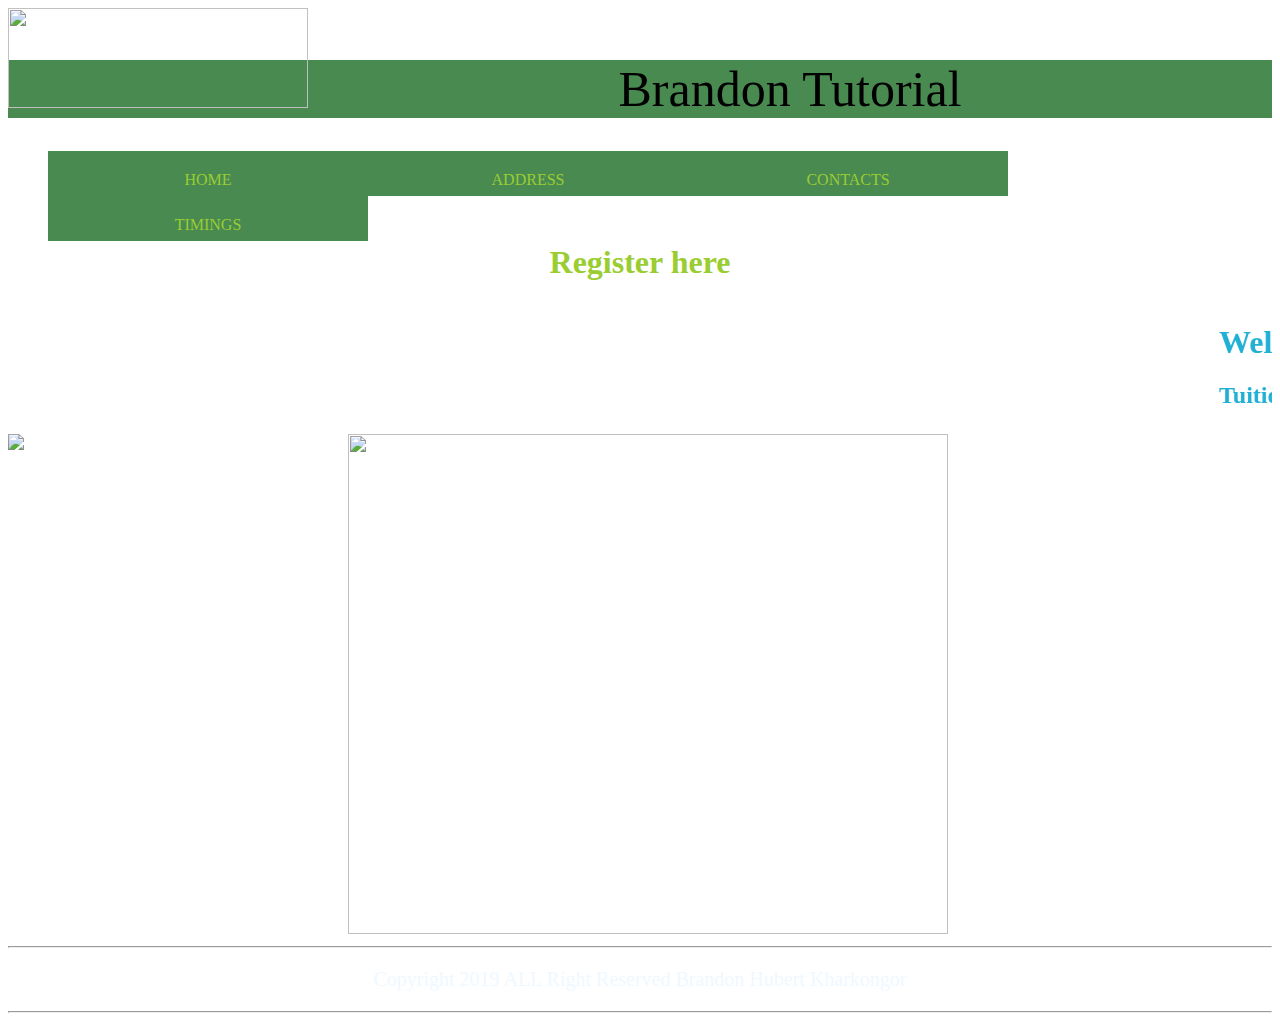
==== index.html @ 5e067458 "Brandon Website" ====
<!DOCTYPE HTML>
<html>
<head>
<title>Brandon Tutorial</title>
<style>
	.heading{
		text-align:center;
		background-color: rgb(73, 138, 81);
		font-family:Comic Sans MS;
		font-size: 50px;
		font-weight: 100;
	}
	body{
		background-image: url("E:/milky-way-starry-sky-night-sky-star-956981.jpeg")
	}
	div{
		background-color:rgb(73, 138, 81);
		
	}
	marquee{
		color:#20b0d4;
		font-family:Comic Sans MS;
		
		padding:0px;
		
	}
	ul li{
		float:left;
		padding:20px;
		width:280px;
		height:5px;
		list-style-type: none;
		background-color:rgb(73, 138, 81) ;
		font-family: Comic Sans MS;
	}
	ul li:hover{
		color:darksalmon;
		font-size: 25px;
		text-decoration: none;
		text-transform: uppercase;
		
	}
	a{
		text-decoration: none;
		color:yellowgreen;
	}
	ul li:link{
		color:deepskyblue;
		
	}
	#reg:hover{
		color:red;
		font-size: 30px;
		text-transform: uppercase;
		background-color: aquamarine;
	}
	#color:hover{
		color:red;
	}
	p{
		color:aliceblue;
		font-size: 20px;
	}
	
</style>
<head>
<center>
<body>
	<img src="E:/$_20.jpg" width="300px" height="100px"align="left"><br>
	
	<h1 class="heading">Brandon Tutorial</h1>
	
	<DIV>
	<ul>
		<li><a id="color" href="C:/Users/admin/Desktop/Brandon Kharkongor/index.html">HOME</a></li>
		<li><a id="color" href="C:/Users/admin/Desktop/Brandon Kharkongor/ADDRESS.html">ADDRESS</a></li>
		<li><a id="color" href="C:/Users/admin/Desktop/Brandon Kharkongor/CONTACTS.HTML">CONTACTS</a></li> 
		<li><a id="color" href="C:/Users/admin/Desktop/Brandon Kharkongor/Schedule.html">TIMINGS</a></li>
	</ul>

</DIV>
	
	<BR>
		<br>
		<br>
		<br>
		
			<h1 ><a id="reg" href="C:/Users/admin/Desktop/Brandon Kharkongor/tuition form.html">Register here</a></h1>
		
		
<marquee>
	<h1>Welcome to Brandon Tutorial Website</h1>
	<h2>Tuition Classes for class Nursery upto Class V</h2>
</marquee>
	<br>
	<img src="E:/SGEducators-Tuition-Singapore-Motivational-Study-Quotes-7-quotes-to-lead-you-to-academic-success-7.jpg" align="right
	" width="600px" height="500px">
	<img src="E:/man-jumping-impossible-possible-cliff-sunset-background-business-concept-idea_1323-265.jpg" align="left" height="450px">
	<hr>
	<p>Copyright 2019 ALL Right Reserved Brandon Hubert Kharkongor</p>
	
<hr>













</body>
</center>
</html>
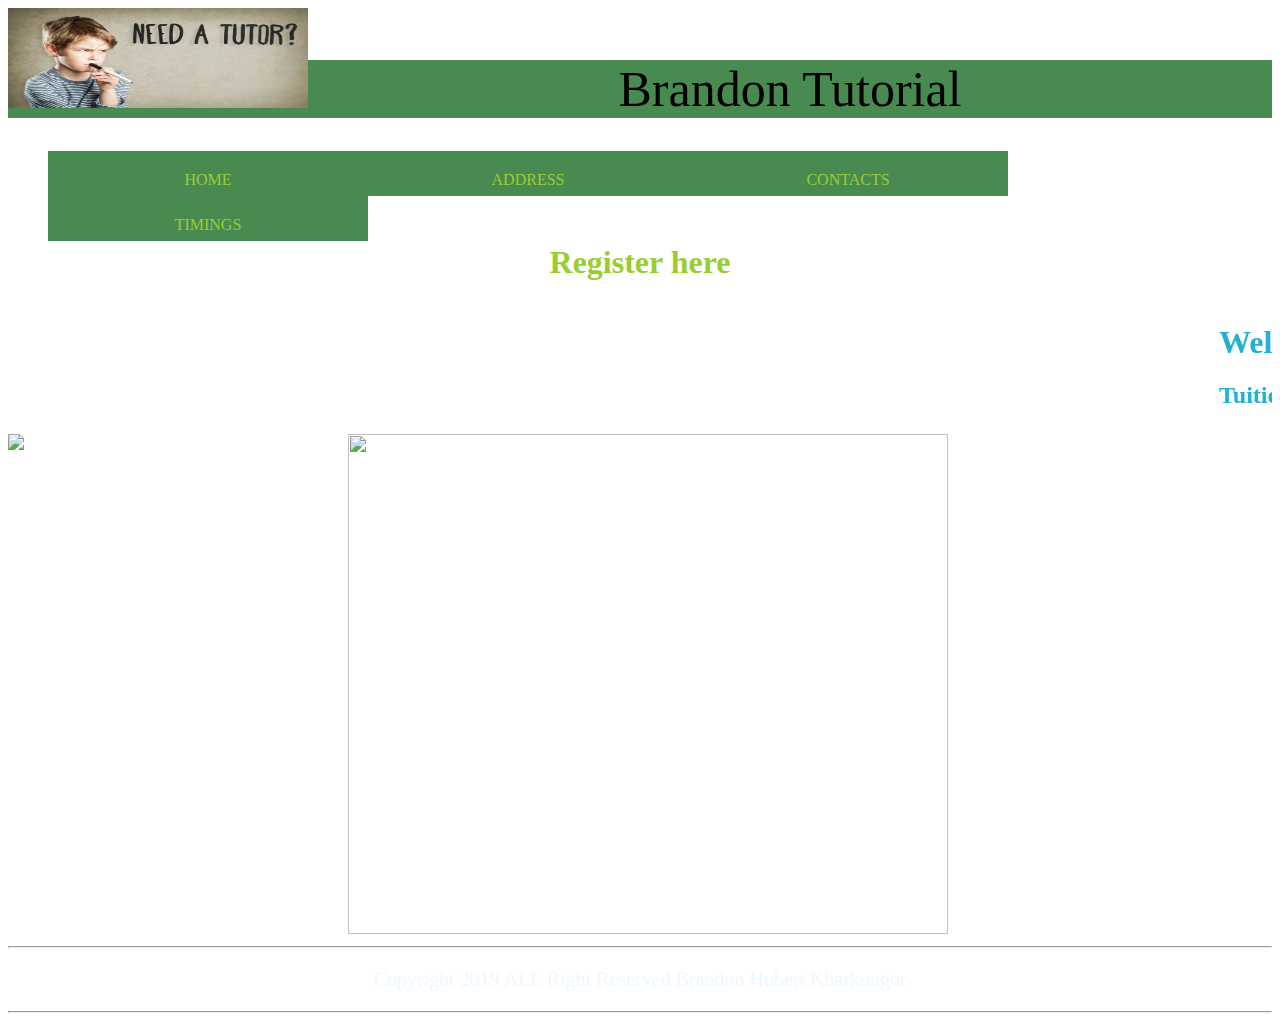
==== commit a63e1230: "Update index.html" ====
--- a/index.html
+++ b/index.html
@@ -66,7 +66,7 @@
 <head>
 <center>
 <body>
-	<img src="E:/$_20.jpg" width="300px" height="100px"align="left"><br>
+	<img src="Images/$_20.jpg" width="300px" height="100px"align="left"><br>
 	
 	<h1 class="heading">Brandon Tutorial</h1>
 	
@@ -115,4 +115,4 @@
 
 </body>
 </center>
-</html>+</html>
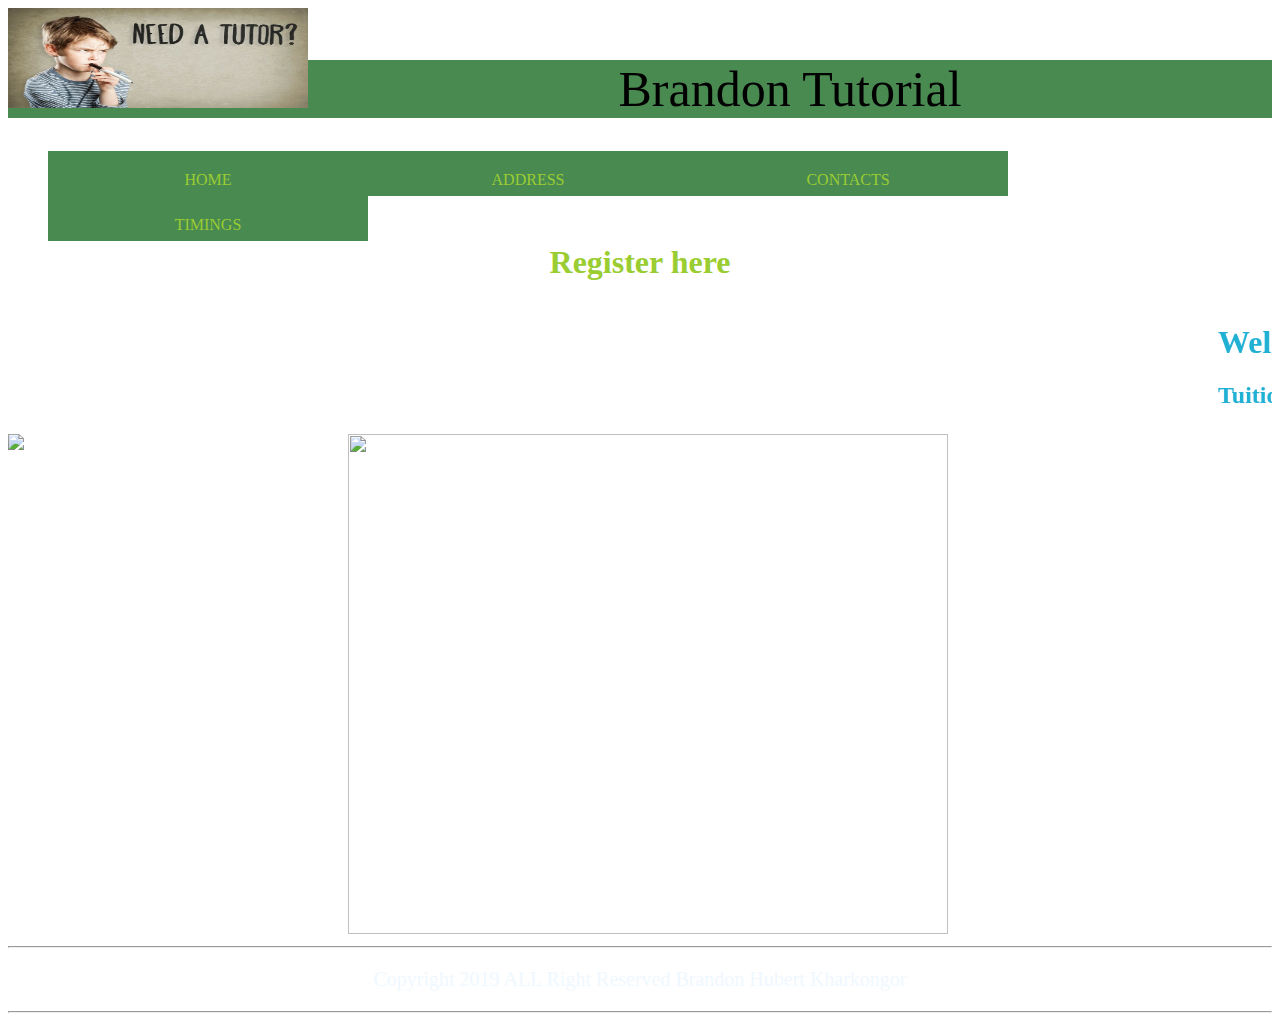
==== commit b3711e9d: "Update index.html" ====
--- a/index.html
+++ b/index.html
@@ -66,7 +66,7 @@
 <head>
 <center>
 <body>
-	<img src="Images/$_20.jpg" width="300px" height="100px"align="left"><br>
+	<img src="Images\$_20.jpg" width="300px" height="100px"align="left"><br>
 	
 	<h1 class="heading">Brandon Tutorial</h1>
 	
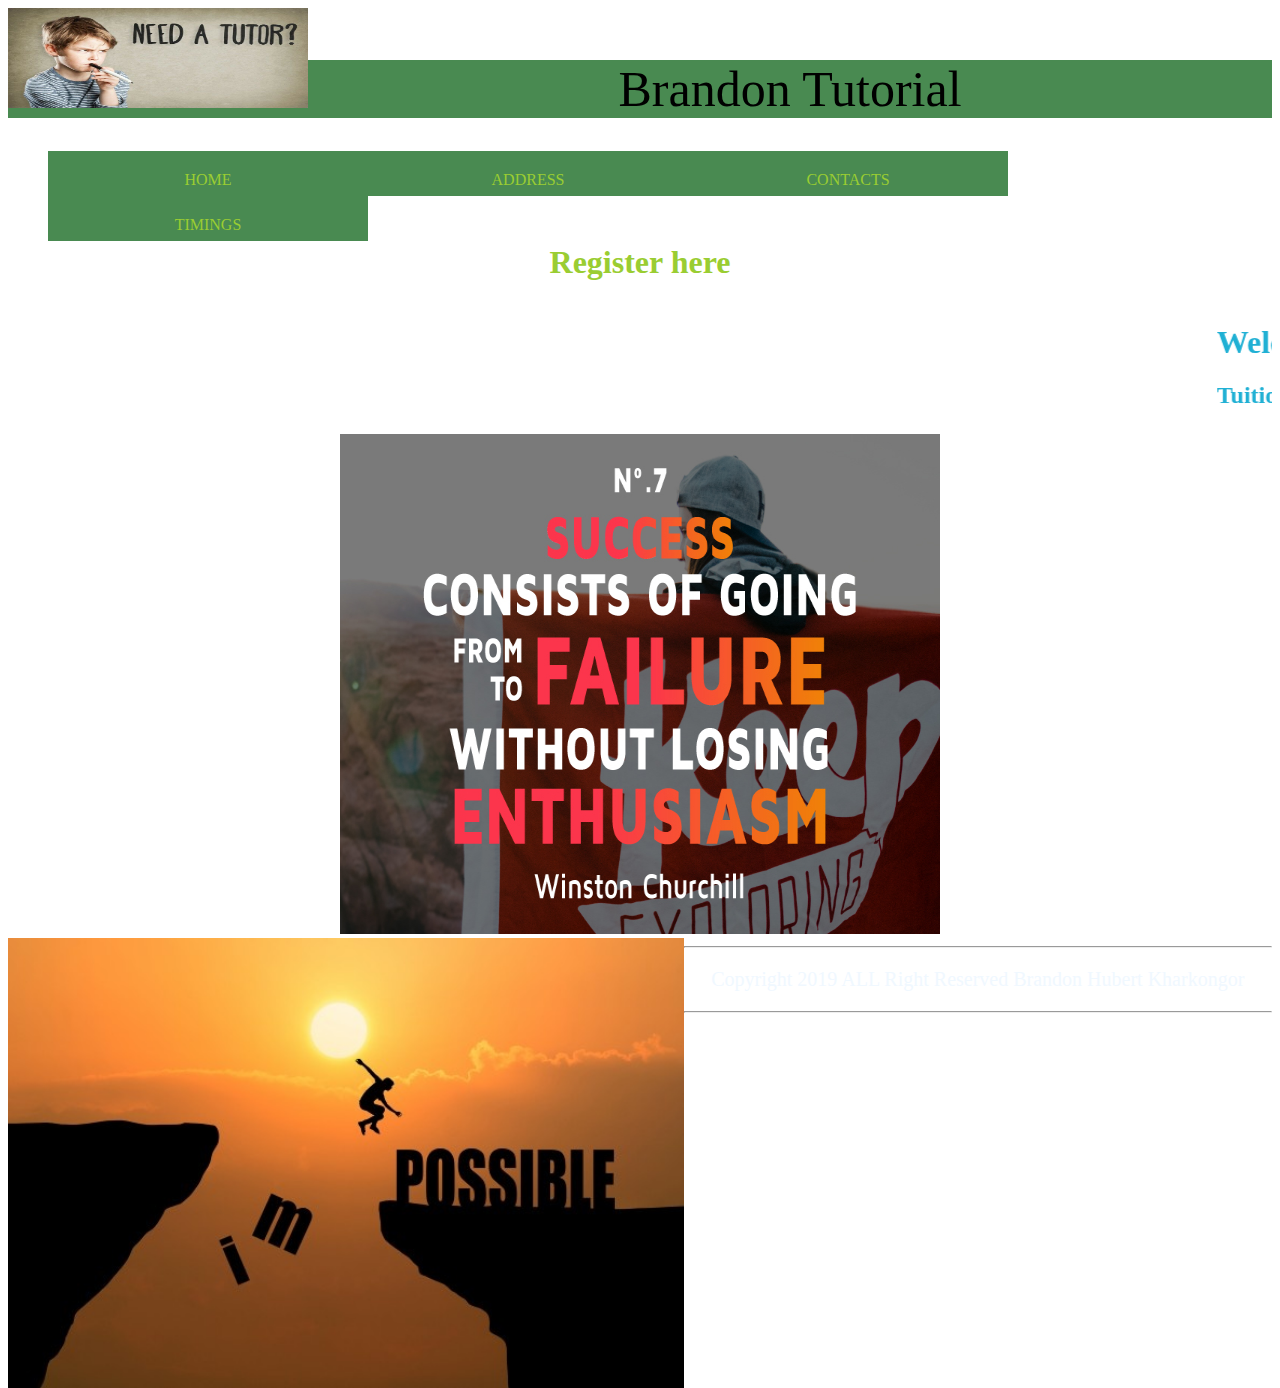
==== commit 946e9ade: "Update index.html" ====
--- a/index.html
+++ b/index.html
@@ -11,7 +11,7 @@
 		font-weight: 100;
 	}
 	body{
-		background-image: url("E:/milky-way-starry-sky-night-sky-star-956981.jpeg")
+		background-image: url("Images\milky-way-starry-sky-night-sky-star-956981.jpeg")
 	}
 	div{
 		background-color:rgb(73, 138, 81);
@@ -72,10 +72,10 @@
 	
 	<DIV>
 	<ul>
-		<li><a id="color" href="C:/Users/admin/Desktop/Brandon Kharkongor/index.html">HOME</a></li>
-		<li><a id="color" href="C:/Users/admin/Desktop/Brandon Kharkongor/ADDRESS.html">ADDRESS</a></li>
-		<li><a id="color" href="C:/Users/admin/Desktop/Brandon Kharkongor/CONTACTS.HTML">CONTACTS</a></li> 
-		<li><a id="color" href="C:/Users/admin/Desktop/Brandon Kharkongor/Schedule.html">TIMINGS</a></li>
+		<li><a id="color" href="index.html">HOME</a></li>
+		<li><a id="color" href="ADDRESS.html">ADDRESS</a></li>
+		<li><a id="color" href="CONTACTS.HTML">CONTACTS</a></li> 
+		<li><a id="color" href="Schedule.html">TIMINGS</a></li>
 	</ul>
 
 </DIV>
@@ -85,7 +85,7 @@
 		<br>
 		<br>
 		
-			<h1 ><a id="reg" href="C:/Users/admin/Desktop/Brandon Kharkongor/tuition form.html">Register here</a></h1>
+			<h1 ><a id="reg" href="tuition form.html">Register here</a></h1>
 		
 		
 <marquee>
@@ -93,9 +93,9 @@
 	<h2>Tuition Classes for class Nursery upto Class V</h2>
 </marquee>
 	<br>
-	<img src="E:/SGEducators-Tuition-Singapore-Motivational-Study-Quotes-7-quotes-to-lead-you-to-academic-success-7.jpg" align="right
+	<img src="Images\SGEducators-Tuition-Singapore-Motivational-Study-Quotes-7-quotes-to-lead-you-to-academic-success-7.jpg" align="right
 	" width="600px" height="500px">
-	<img src="E:/man-jumping-impossible-possible-cliff-sunset-background-business-concept-idea_1323-265.jpg" align="left" height="450px">
+	<img src="Images\man-jumping-impossible-possible-cliff-sunset-background-business-concept-idea_1323-265.jpg" align="left" height="450px">
 	<hr>
 	<p>Copyright 2019 ALL Right Reserved Brandon Hubert Kharkongor</p>
 	
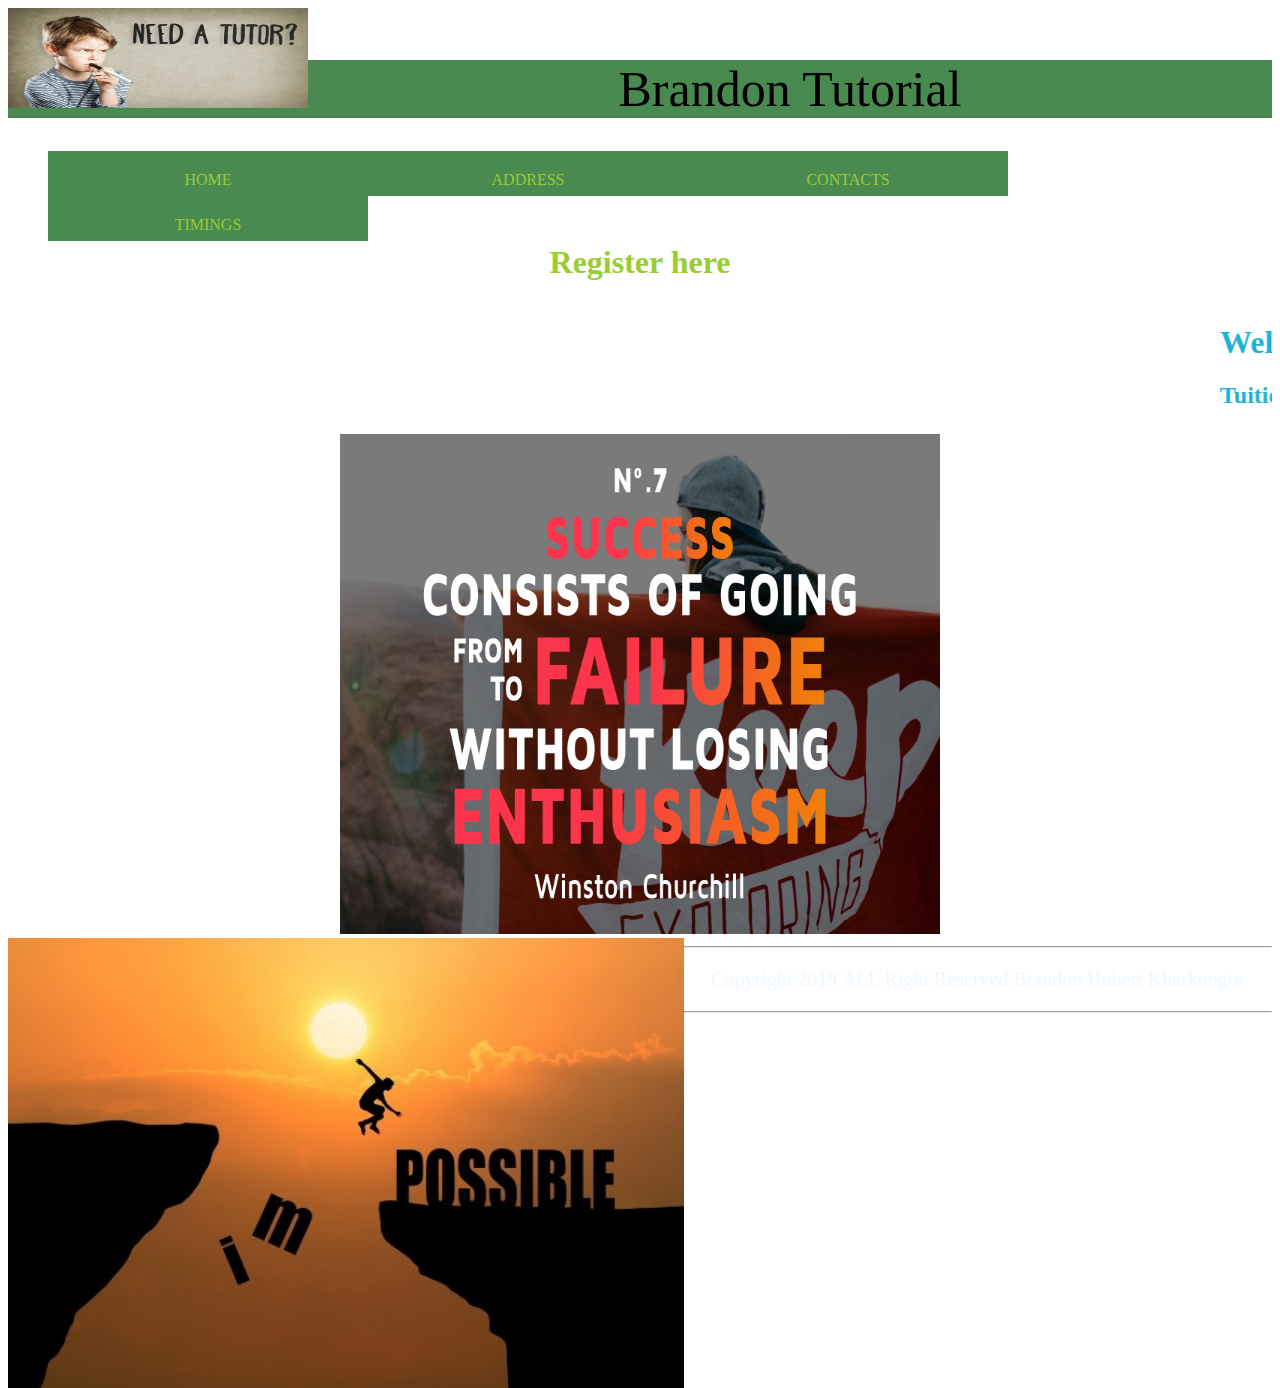
==== commit a10181de: "Update index.html" ====
--- a/index.html
+++ b/index.html
@@ -11,7 +11,7 @@
 		font-weight: 100;
 	}
 	body{
-		background-image: url("Images\milky-way-starry-sky-night-sky-star-956981.jpeg")
+		background-image: url('Images\milky-way-starry-sky-night-sky-star-956981.jpeg')
 	}
 	div{
 		background-color:rgb(73, 138, 81);
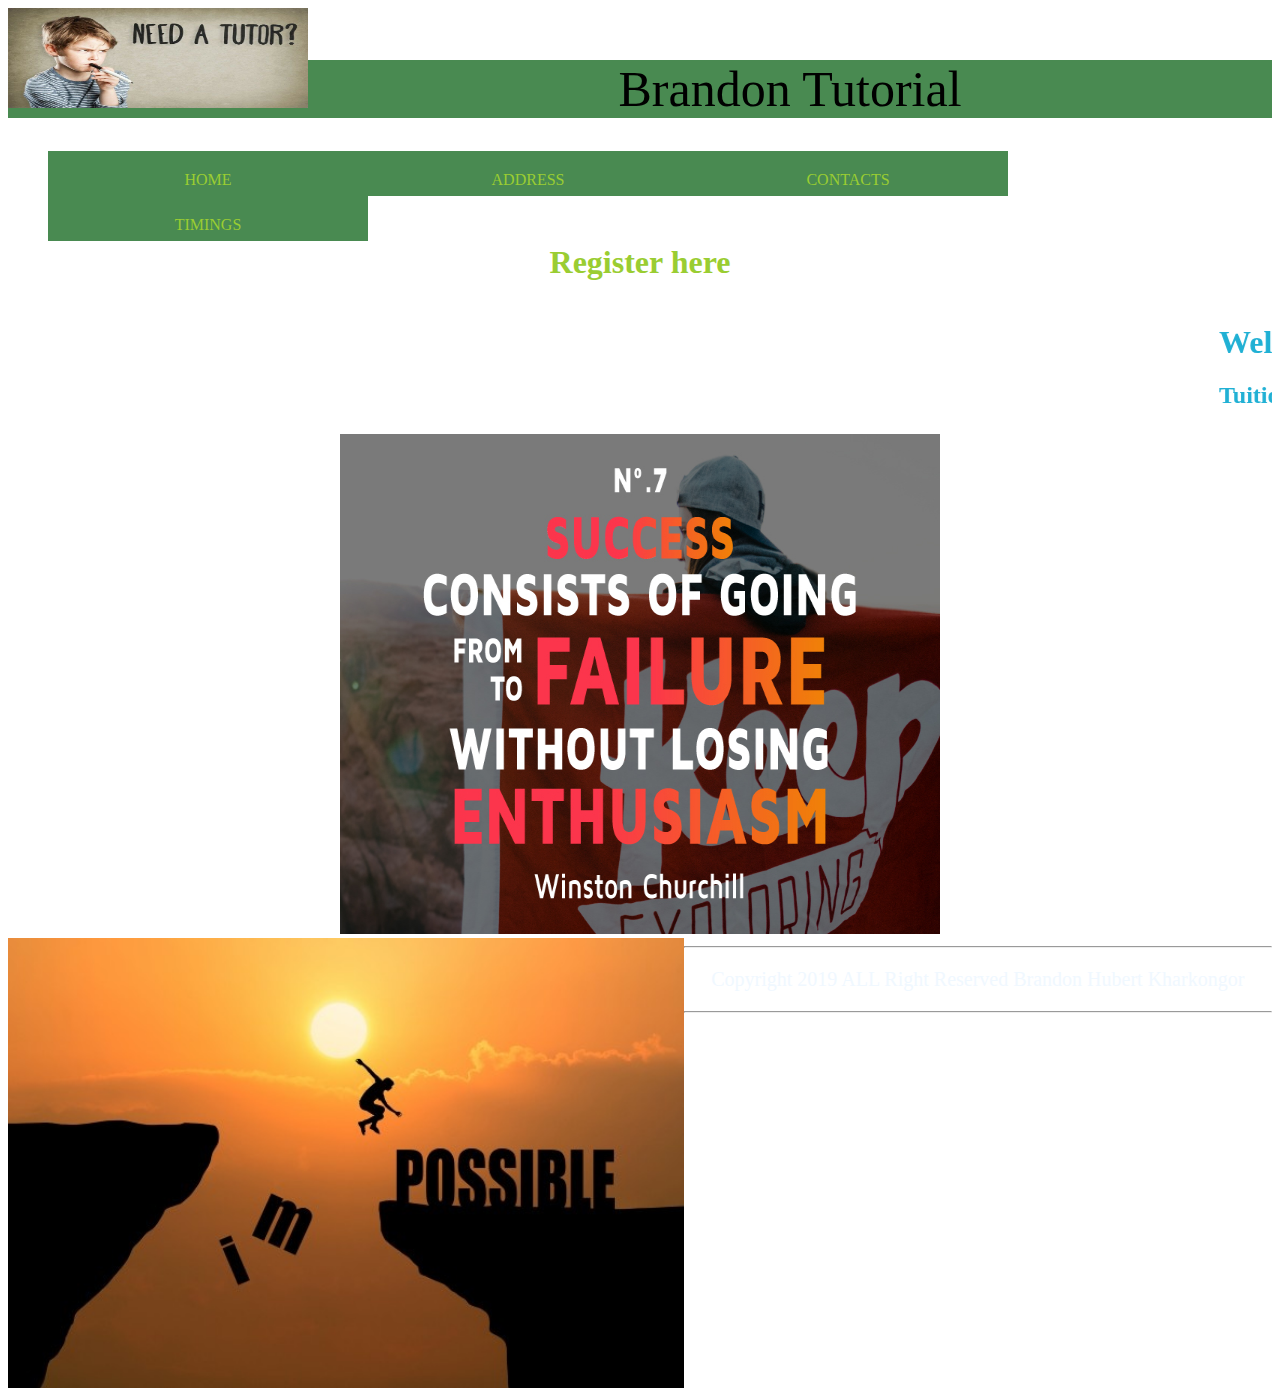
==== commit db9b47f3: "Update index.html" ====
--- a/index.html
+++ b/index.html
@@ -11,7 +11,7 @@
 		font-weight: 100;
 	}
 	body{
-		background-image: url('Images\milky-way-starry-sky-night-sky-star-956981.jpeg')
+		background-image:url('Images\milky-way-starry-sky-night-sky-star-956981.jpeg')
 	}
 	div{
 		background-color:rgb(73, 138, 81);
